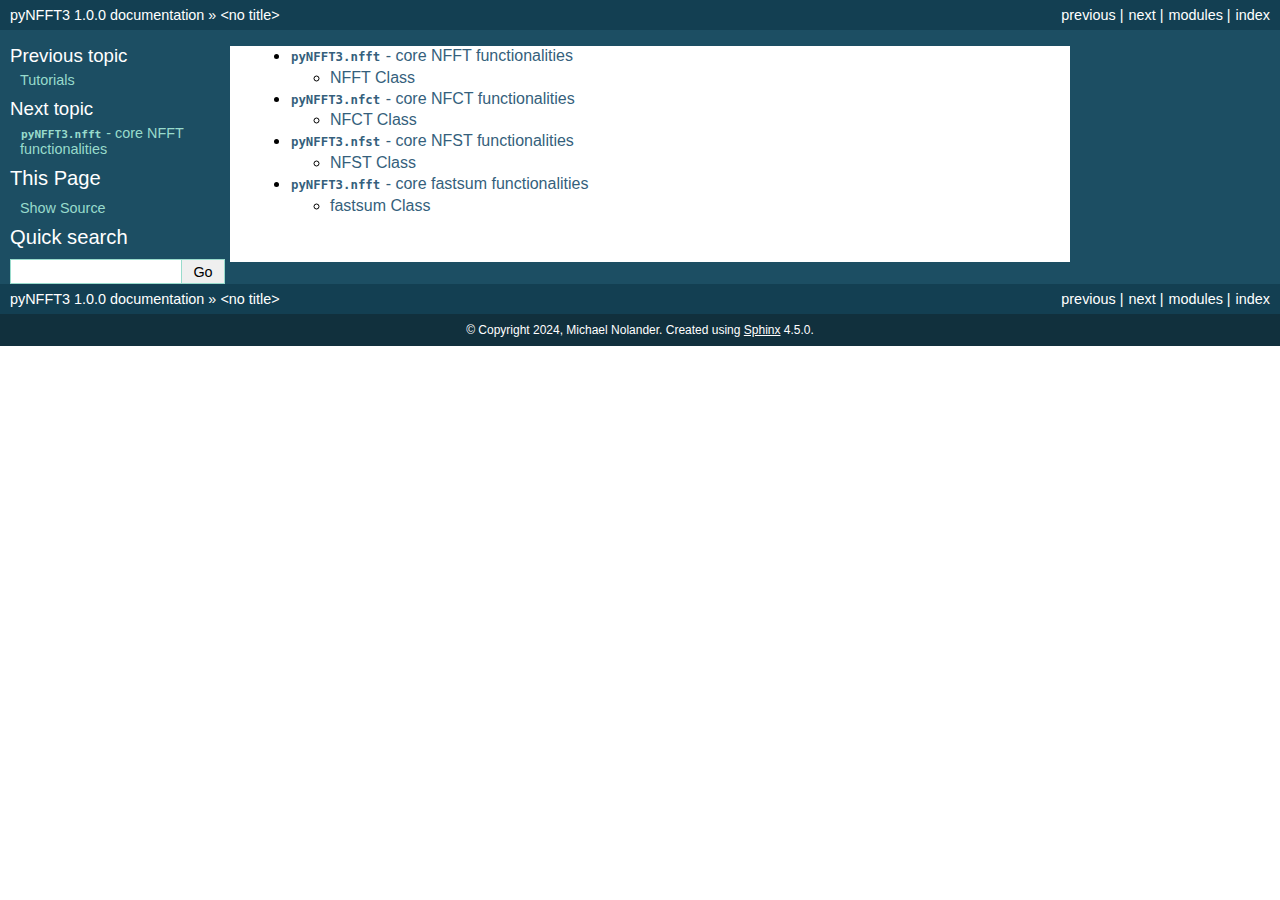
==== api.html @ 08b07436 "deploy: 82d31c28b55617efb1b73decd6bf7b72d5beba91" ====
<!DOCTYPE html>

<html>
  <head>
    <meta charset="utf-8" />
    <meta name="viewport" content="width=device-width, initial-scale=1.0" />
    <title>&lt;no title&gt; &#8212; pyNFFT3 1.0.0 documentation</title>
    <link rel="stylesheet" type="text/css" href="_static/pygments.css" />
    <link rel="stylesheet" type="text/css" href="_static/classic.css" />
    
    <script data-url_root="./" id="documentation_options" src="_static/documentation_options.js"></script>
    <script src="_static/jquery.js"></script>
    <script src="_static/underscore.js"></script>
    <script src="_static/doctools.js"></script>
    
    <link rel="index" title="Index" href="genindex.html" />
    <link rel="search" title="Search" href="search.html" />
    <link rel="next" title="pyNFFT3.nfft - core NFFT functionalities" href="api/nfft.html" />
    <link rel="prev" title="Tutorials" href="tutorial.html" /> 
  </head><body>
    <div class="related" role="navigation" aria-label="related navigation">
      <h3>Navigation</h3>
      <ul>
        <li class="right" style="margin-right: 10px">
          <a href="genindex.html" title="General Index"
             accesskey="I">index</a></li>
        <li class="right" >
          <a href="py-modindex.html" title="Python Module Index"
             >modules</a> |</li>
        <li class="right" >
          <a href="api/nfft.html" title="pyNFFT3.nfft - core NFFT functionalities"
             accesskey="N">next</a> |</li>
        <li class="right" >
          <a href="tutorial.html" title="Tutorials"
             accesskey="P">previous</a> |</li>
        <li class="nav-item nav-item-0"><a href="index.html">pyNFFT3 1.0.0 documentation</a> &#187;</li>
        <li class="nav-item nav-item-this"><a href="">&lt;no title&gt;</a></li> 
      </ul>
    </div>  

    <div class="document">
      <div class="documentwrapper">
        <div class="bodywrapper">
          <div class="body" role="main">
            
  <div class="toctree-wrapper compound">
<ul>
<li class="toctree-l1"><a class="reference internal" href="api/nfft.html"><code class="docutils literal notranslate"><span class="pre">pyNFFT3.nfft</span></code> - core NFFT functionalities</a><ul>
<li class="toctree-l2"><a class="reference internal" href="api/nfft.html#nfft-class">NFFT Class</a></li>
</ul>
</li>
<li class="toctree-l1"><a class="reference internal" href="api/nfct.html"><code class="docutils literal notranslate"><span class="pre">pyNFFT3.nfct</span></code> - core NFCT functionalities</a><ul>
<li class="toctree-l2"><a class="reference internal" href="api/nfct.html#nfct-class">NFCT Class</a></li>
</ul>
</li>
<li class="toctree-l1"><a class="reference internal" href="api/nfst.html"><code class="docutils literal notranslate"><span class="pre">pyNFFT3.nfst</span></code> - core NFST functionalities</a><ul>
<li class="toctree-l2"><a class="reference internal" href="api/nfst.html#nfst-class">NFST Class</a></li>
</ul>
</li>
<li class="toctree-l1"><a class="reference internal" href="api/fastsum.html"><code class="docutils literal notranslate"><span class="pre">pyNFFT3.nfft</span></code> - core fastsum functionalities</a><ul>
<li class="toctree-l2"><a class="reference internal" href="api/fastsum.html#fastsum-class">fastsum Class</a></li>
</ul>
</li>
</ul>
</div>


            <div class="clearer"></div>
          </div>
        </div>
      </div>
      <div class="sphinxsidebar" role="navigation" aria-label="main navigation">
        <div class="sphinxsidebarwrapper">
  <div>
    <h4>Previous topic</h4>
    <p class="topless"><a href="tutorial.html"
                          title="previous chapter">Tutorials</a></p>
  </div>
  <div>
    <h4>Next topic</h4>
    <p class="topless"><a href="api/nfft.html"
                          title="next chapter"><code class="docutils literal notranslate"><span class="pre">pyNFFT3.nfft</span></code> - core NFFT functionalities</a></p>
  </div>
  <div role="note" aria-label="source link">
    <h3>This Page</h3>
    <ul class="this-page-menu">
      <li><a href="_sources/api.rst.txt"
            rel="nofollow">Show Source</a></li>
    </ul>
   </div>
<div id="searchbox" style="display: none" role="search">
  <h3 id="searchlabel">Quick search</h3>
    <div class="searchformwrapper">
    <form class="search" action="search.html" method="get">
      <input type="text" name="q" aria-labelledby="searchlabel" autocomplete="off" autocorrect="off" autocapitalize="off" spellcheck="false"/>
      <input type="submit" value="Go" />
    </form>
    </div>
</div>
<script>$('#searchbox').show(0);</script>
        </div>
      </div>
      <div class="clearer"></div>
    </div>
    <div class="related" role="navigation" aria-label="related navigation">
      <h3>Navigation</h3>
      <ul>
        <li class="right" style="margin-right: 10px">
          <a href="genindex.html" title="General Index"
             >index</a></li>
        <li class="right" >
          <a href="py-modindex.html" title="Python Module Index"
             >modules</a> |</li>
        <li class="right" >
          <a href="api/nfft.html" title="pyNFFT3.nfft - core NFFT functionalities"
             >next</a> |</li>
        <li class="right" >
          <a href="tutorial.html" title="Tutorials"
             >previous</a> |</li>
        <li class="nav-item nav-item-0"><a href="index.html">pyNFFT3 1.0.0 documentation</a> &#187;</li>
        <li class="nav-item nav-item-this"><a href="">&lt;no title&gt;</a></li> 
      </ul>
    </div>
    <div class="footer" role="contentinfo">
        &#169; Copyright 2024, Michael Nolander.
      Created using <a href="https://www.sphinx-doc.org/">Sphinx</a> 4.5.0.
    </div>
  </body>
</html>
---- _static/pygments.css ----
.highlight .hll { background-color: #ffffcc }
.highlight  { background: #eeffcc; }
.highlight .c { color: #408090; font-style: italic } /* Comment */
.highlight .err { border: 1px solid #FF0000 } /* Error */
.highlight .k { color: #007020; font-weight: bold } /* Keyword */
.highlight .o { color: #666666 } /* Operator */
.highlight .ch { color: #408090; font-style: italic } /* Comment.Hashbang */
.highlight .cm { color: #408090; font-style: italic } /* Comment.Multiline */
.highlight .cp { color: #007020 } /* Comment.Preproc */
.highlight .cpf { color: #408090; font-style: italic } /* Comment.PreprocFile */
.highlight .c1 { color: #408090; font-style: italic } /* Comment.Single */
.highlight .cs { color: #408090; background-color: #fff0f0 } /* Comment.Special */
.highlight .gd { color: #A00000 } /* Generic.Deleted */
.highlight .ge { font-style: italic } /* Generic.Emph */
.highlight .gr { color: #FF0000 } /* Generic.Error */
.highlight .gh { color: #000080; font-weight: bold } /* Generic.Heading */
.highlight .gi { color: #00A000 } /* Generic.Inserted */
.highlight .go { color: #333333 } /* Generic.Output */
.highlight .gp { color: #c65d09; font-weight: bold } /* Generic.Prompt */
.highlight .gs { font-weight: bold } /* Generic.Strong */
.highlight .gu { color: #800080; font-weight: bold } /* Generic.Subheading */
.highlight .gt { color: #0044DD } /* Generic.Traceback */
.highlight .kc { color: #007020; font-weight: bold } /* Keyword.Constant */
.highlight .kd { color: #007020; font-weight: bold } /* Keyword.Declaration */
.highlight .kn { color: #007020; font-weight: bold } /* Keyword.Namespace */
.highlight .kp { color: #007020 } /* Keyword.Pseudo */
.highlight .kr { color: #007020; font-weight: bold } /* Keyword.Reserved */
.highlight .kt { color: #902000 } /* Keyword.Type */
.highlight .m { color: #208050 } /* Literal.Number */
.highlight .s { color: #4070a0 } /* Literal.String */
.highlight .na { color: #4070a0 } /* Name.Attribute */
.highlight .nb { color: #007020 } /* Name.Builtin */
.highlight .nc { color: #0e84b5; font-weight: bold } /* Name.Class */
.highlight .no { color: #60add5 } /* Name.Constant */
.highlight .nd { color: #555555; font-weight: bold } /* Name.Decorator */
.highlight .ni { color: #d55537; font-weight: bold } /* Name.Entity */
.highlight .ne { color: #007020 } /* Name.Exception */
.highlight .nf { color: #06287e } /* Name.Function */
.highlight .nl { color: #002070; font-weight: bold } /* Name.Label */
.highlight .nn { color: #0e84b5; font-weight: bold } /* Name.Namespace */
.highlight .nt { color: #062873; font-weight: bold } /* Name.Tag */
.highlight .nv { color: #bb60d5 } /* Name.Variable */
.highlight .ow { color: #007020; font-weight: bold } /* Operator.Word */
.highlight .w { color: #bbbbbb } /* Text.Whitespace */
.highlight .mb { color: #208050 } /* Literal.Number.Bin */
.highlight .mf { color: #208050 } /* Literal.Number.Float */
.highlight .mh { color: #208050 } /* Literal.Number.Hex */
.highlight .mi { color: #208050 } /* Literal.Number.Integer */
.highlight .mo { color: #208050 } /* Literal.Number.Oct */
.highlight .sa { color: #4070a0 } /* Literal.String.Affix */
.highlight .sb { color: #4070a0 } /* Literal.String.Backtick */
.highlight .sc { color: #4070a0 } /* Literal.String.Char */
.highlight .dl { color: #4070a0 } /* Literal.String.Delimiter */
.highlight .sd { color: #4070a0; font-style: italic } /* Literal.String.Doc */
.highlight .s2 { color: #4070a0 } /* Literal.String.Double */
.highlight .se { color: #4070a0; font-weight: bold } /* Literal.String.Escape */
.highlight .sh { color: #4070a0 } /* Literal.String.Heredoc */
.highlight .si { color: #70a0d0; font-style: italic } /* Literal.String.Interpol */
.highlight .sx { color: #c65d09 } /* Literal.String.Other */
.highlight .sr { color: #235388 } /* Literal.String.Regex */
.highlight .s1 { color: #4070a0 } /* Literal.String.Single */
.highlight .ss { color: #517918 } /* Literal.String.Symbol */
.highlight .bp { color: #007020 } /* Name.Builtin.Pseudo */
.highlight .fm { color: #06287e } /* Name.Function.Magic */
.highlight .vc { color: #bb60d5 } /* Name.Variable.Class */
.highlight .vg { color: #bb60d5 } /* Name.Variable.Global */
.highlight .vi { color: #bb60d5 } /* Name.Variable.Instance */
.highlight .vm { color: #bb60d5 } /* Name.Variable.Magic */
.highlight .il { color: #208050 } /* Literal.Number.Integer.Long */
---- _static/classic.css ----
/*
 * classic.css_t
 * ~~~~~~~~~~~~~
 *
 * Sphinx stylesheet -- classic theme.
 *
 * :copyright: Copyright 2007-2022 by the Sphinx team, see AUTHORS.
 * :license: BSD, see LICENSE for details.
 *
 */

@import url("basic.css");

/* -- page layout ----------------------------------------------------------- */

html {
    /* CSS hack for macOS's scrollbar (see #1125) */
    background-color: #FFFFFF;
}

body {
    font-family: sans-serif;
    font-size: 100%;
    background-color: #11303d;
    color: #000;
    margin: 0;
    padding: 0;
}

div.document {
    background-color: #1c4e63;
}

div.documentwrapper {
    float: left;
    width: 100%;
}

div.bodywrapper {
    margin: 0 0 0 230px;
}

div.body {
    background-color: #ffffff;
    color: #000000;
    padding: 0 20px 30px 20px;
}

div.footer {
    color: #ffffff;
    width: 100%;
    padding: 9px 0 9px 0;
    text-align: center;
    font-size: 75%;
}

div.footer a {
    color: #ffffff;
    text-decoration: underline;
}

div.related {
    background-color: #133f52;
    line-height: 30px;
    color: #ffffff;
}

div.related a {
    color: #ffffff;
}

div.sphinxsidebar {
}

div.sphinxsidebar h3 {
    font-family: 'Trebuchet MS', sans-serif;
    color: #ffffff;
    font-size: 1.4em;
    font-weight: normal;
    margin: 0;
    padding: 0;
}

div.sphinxsidebar h3 a {
    color: #ffffff;
}

div.sphinxsidebar h4 {
    font-family: 'Trebuchet MS', sans-serif;
    color: #ffffff;
    font-size: 1.3em;
    font-weight: normal;
    margin: 5px 0 0 0;
    padding: 0;
}

div.sphinxsidebar p {
    color: #ffffff;
}

div.sphinxsidebar p.topless {
    margin: 5px 10px 10px 10px;
}

div.sphinxsidebar ul {
    margin: 10px;
    padding: 0;
    color: #ffffff;
}

div.sphinxsidebar a {
    color: #98dbcc;
}

div.sphinxsidebar input {
    border: 1px solid #98dbcc;
    font-family: sans-serif;
    font-size: 1em;
}



/* -- hyperlink styles ------------------------------------------------------ */

a {
    color: #355f7c;
    text-decoration: none;
}

a:visited {
    color: #355f7c;
    text-decoration: none;
}

a:hover {
    text-decoration: underline;
}



/* -- body styles ----------------------------------------------------------- */

div.body h1,
div.body h2,
div.body h3,
div.body h4,
div.body h5,
div.body h6 {
    font-family: 'Trebuchet MS', sans-serif;
    background-color: #f2f2f2;
    font-weight: normal;
    color: #20435c;
    border-bottom: 1px solid #ccc;
    margin: 20px -20px 10px -20px;
    padding: 3px 0 3px 10px;
}

div.body h1 { margin-top: 0; font-size: 200%; }
div.body h2 { font-size: 160%; }
div.body h3 { font-size: 140%; }
div.body h4 { font-size: 120%; }
div.body h5 { font-size: 110%; }
div.body h6 { font-size: 100%; }

a.headerlink {
    color: #c60f0f;
    font-size: 0.8em;
    padding: 0 4px 0 4px;
    text-decoration: none;
}

a.headerlink:hover {
    background-color: #c60f0f;
    color: white;
}

div.body p, div.body dd, div.body li, div.body blockquote {
    text-align: justify;
    line-height: 130%;
}

div.admonition p.admonition-title + p {
    display: inline;
}

div.admonition p {
    margin-bottom: 5px;
}

div.admonition pre {
    margin-bottom: 5px;
}

div.admonition ul, div.admonition ol {
    margin-bottom: 5px;
}

div.note {
    background-color: #eee;
    border: 1px solid #ccc;
}

div.seealso {
    background-color: #ffc;
    border: 1px solid #ff6;
}

div.topic {
    background-color: #eee;
}

div.warning {
    background-color: #ffe4e4;
    border: 1px solid #f66;
}

p.admonition-title {
    display: inline;
}

p.admonition-title:after {
    content: ":";
}

pre {
    padding: 5px;
    background-color: unset;
    color: unset;
    line-height: 120%;
    border: 1px solid #ac9;
    border-left: none;
    border-right: none;
}

code {
    background-color: #ecf0f3;
    padding: 0 1px 0 1px;
    font-size: 0.95em;
}

th, dl.field-list > dt {
    background-color: #ede;
}

.warning code {
    background: #efc2c2;
}

.note code {
    background: #d6d6d6;
}

.viewcode-back {
    font-family: sans-serif;
}

div.viewcode-block:target {
    background-color: #f4debf;
    border-top: 1px solid #ac9;
    border-bottom: 1px solid #ac9;
}

div.code-block-caption {
    color: #efefef;
    background-color: #1c4e63;
}
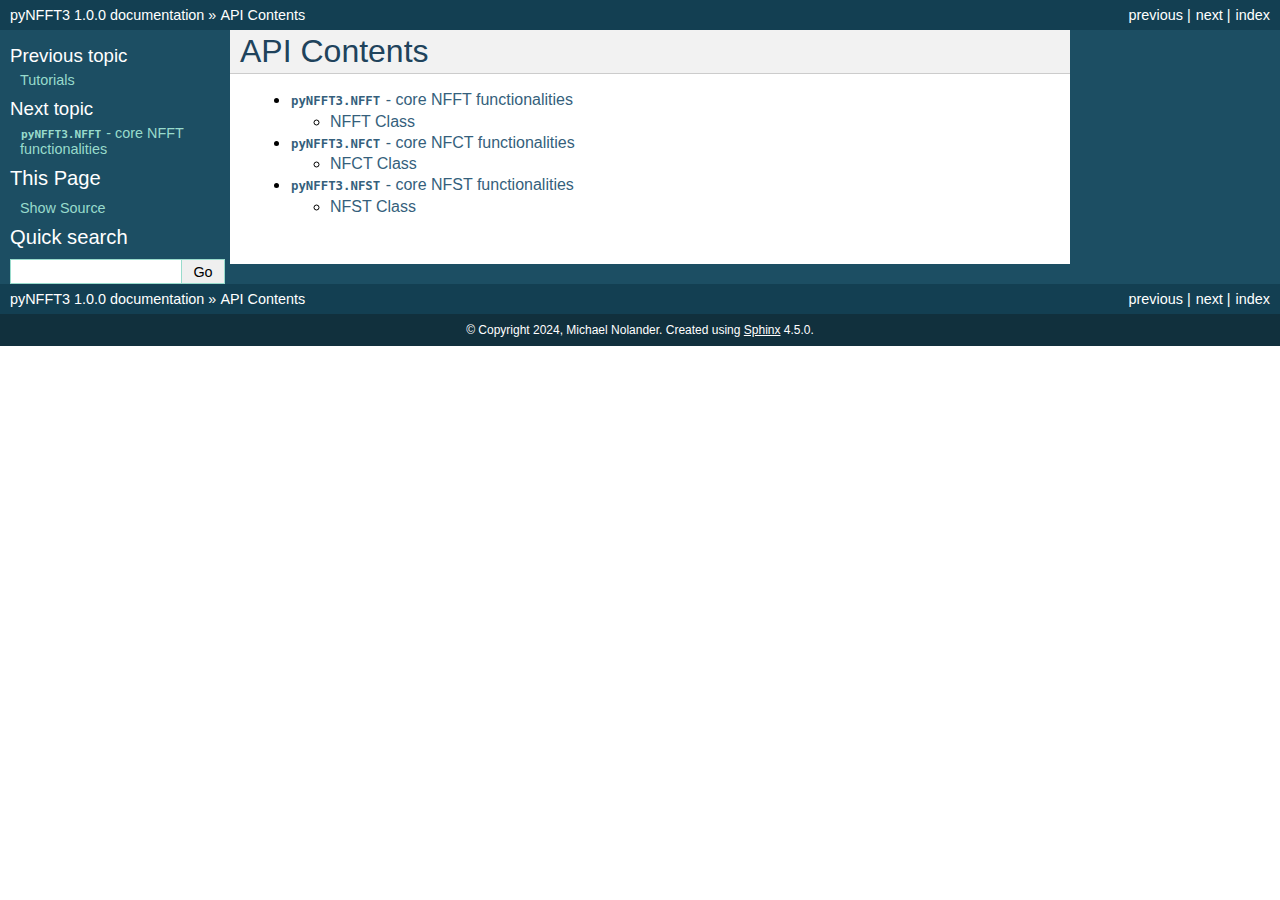
==== commit 7e1593cc: "deploy: 4f45fe5eadbac88fc8e54ba672b31a7da1ca4af4" ====
--- a/api.html
+++ b/api.html
@@ -5,7 +5,7 @@
   <head>
     <meta charset="utf-8" />
     <meta name="viewport" content="width=device-width, initial-scale=1.0" />
-    <title>&lt;no title&gt; &#8212; pyNFFT3 1.0.0 documentation</title>
+    <title>API Contents &#8212; pyNFFT3 1.0.0 documentation</title>
     <link rel="stylesheet" type="text/css" href="_static/pygments.css" />
     <link rel="stylesheet" type="text/css" href="_static/classic.css" />
     
@@ -16,7 +16,7 @@
     
     <link rel="index" title="Index" href="genindex.html" />
     <link rel="search" title="Search" href="search.html" />
-    <link rel="next" title="pyNFFT3.nfft - core NFFT functionalities" href="api/nfft.html" />
+    <link rel="next" title="pyNFFT3.NFFT - core NFFT functionalities" href="api/nfft.html" />
     <link rel="prev" title="Tutorials" href="tutorial.html" /> 
   </head><body>
     <div class="related" role="navigation" aria-label="related navigation">
@@ -26,16 +26,13 @@
           <a href="genindex.html" title="General Index"
              accesskey="I">index</a></li>
         <li class="right" >
-          <a href="py-modindex.html" title="Python Module Index"
-             >modules</a> |</li>
-        <li class="right" >
-          <a href="api/nfft.html" title="pyNFFT3.nfft - core NFFT functionalities"
+          <a href="api/nfft.html" title="pyNFFT3.NFFT - core NFFT functionalities"
              accesskey="N">next</a> |</li>
         <li class="right" >
           <a href="tutorial.html" title="Tutorials"
              accesskey="P">previous</a> |</li>
         <li class="nav-item nav-item-0"><a href="index.html">pyNFFT3 1.0.0 documentation</a> &#187;</li>
-        <li class="nav-item nav-item-this"><a href="">&lt;no title&gt;</a></li> 
+        <li class="nav-item nav-item-this"><a href="">API Contents</a></li> 
       </ul>
     </div>  
 
@@ -44,25 +41,24 @@
         <div class="bodywrapper">
           <div class="body" role="main">
             
-  <div class="toctree-wrapper compound">
+  <div class="section" id="api-contents">
+<h1>API Contents<a class="headerlink" href="#api-contents" title="Permalink to this headline">¶</a></h1>
+<div class="toctree-wrapper compound">
 <ul>
-<li class="toctree-l1"><a class="reference internal" href="api/nfft.html"><code class="docutils literal notranslate"><span class="pre">pyNFFT3.nfft</span></code> - core NFFT functionalities</a><ul>
+<li class="toctree-l1"><a class="reference internal" href="api/nfft.html"><code class="docutils literal notranslate"><span class="pre">pyNFFT3.NFFT</span></code> - core NFFT functionalities</a><ul>
 <li class="toctree-l2"><a class="reference internal" href="api/nfft.html#nfft-class">NFFT Class</a></li>
 </ul>
 </li>
-<li class="toctree-l1"><a class="reference internal" href="api/nfct.html"><code class="docutils literal notranslate"><span class="pre">pyNFFT3.nfct</span></code> - core NFCT functionalities</a><ul>
+<li class="toctree-l1"><a class="reference internal" href="api/nfct.html"><code class="docutils literal notranslate"><span class="pre">pyNFFT3.NFCT</span></code> - core NFCT functionalities</a><ul>
 <li class="toctree-l2"><a class="reference internal" href="api/nfct.html#nfct-class">NFCT Class</a></li>
 </ul>
 </li>
-<li class="toctree-l1"><a class="reference internal" href="api/nfst.html"><code class="docutils literal notranslate"><span class="pre">pyNFFT3.nfst</span></code> - core NFST functionalities</a><ul>
+<li class="toctree-l1"><a class="reference internal" href="api/nfst.html"><code class="docutils literal notranslate"><span class="pre">pyNFFT3.NFST</span></code> - core NFST functionalities</a><ul>
 <li class="toctree-l2"><a class="reference internal" href="api/nfst.html#nfst-class">NFST Class</a></li>
 </ul>
 </li>
-<li class="toctree-l1"><a class="reference internal" href="api/fastsum.html"><code class="docutils literal notranslate"><span class="pre">pyNFFT3.nfft</span></code> - core fastsum functionalities</a><ul>
-<li class="toctree-l2"><a class="reference internal" href="api/fastsum.html#fastsum-class">fastsum Class</a></li>
 </ul>
-</li>
-</ul>
+</div>
 </div>
 
 
@@ -80,7 +76,7 @@
   <div>
     <h4>Next topic</h4>
     <p class="topless"><a href="api/nfft.html"
-                          title="next chapter"><code class="docutils literal notranslate"><span class="pre">pyNFFT3.nfft</span></code> - core NFFT functionalities</a></p>
+                          title="next chapter"><code class="docutils literal notranslate"><span class="pre">pyNFFT3.NFFT</span></code> - core NFFT functionalities</a></p>
   </div>
   <div role="note" aria-label="source link">
     <h3>This Page</h3>
@@ -110,16 +106,13 @@
           <a href="genindex.html" title="General Index"
              >index</a></li>
         <li class="right" >
-          <a href="py-modindex.html" title="Python Module Index"
-             >modules</a> |</li>
-        <li class="right" >
-          <a href="api/nfft.html" title="pyNFFT3.nfft - core NFFT functionalities"
+          <a href="api/nfft.html" title="pyNFFT3.NFFT - core NFFT functionalities"
              >next</a> |</li>
         <li class="right" >
           <a href="tutorial.html" title="Tutorials"
              >previous</a> |</li>
         <li class="nav-item nav-item-0"><a href="index.html">pyNFFT3 1.0.0 documentation</a> &#187;</li>
-        <li class="nav-item nav-item-this"><a href="">&lt;no title&gt;</a></li> 
+        <li class="nav-item nav-item-this"><a href="">API Contents</a></li> 
       </ul>
     </div>
     <div class="footer" role="contentinfo">
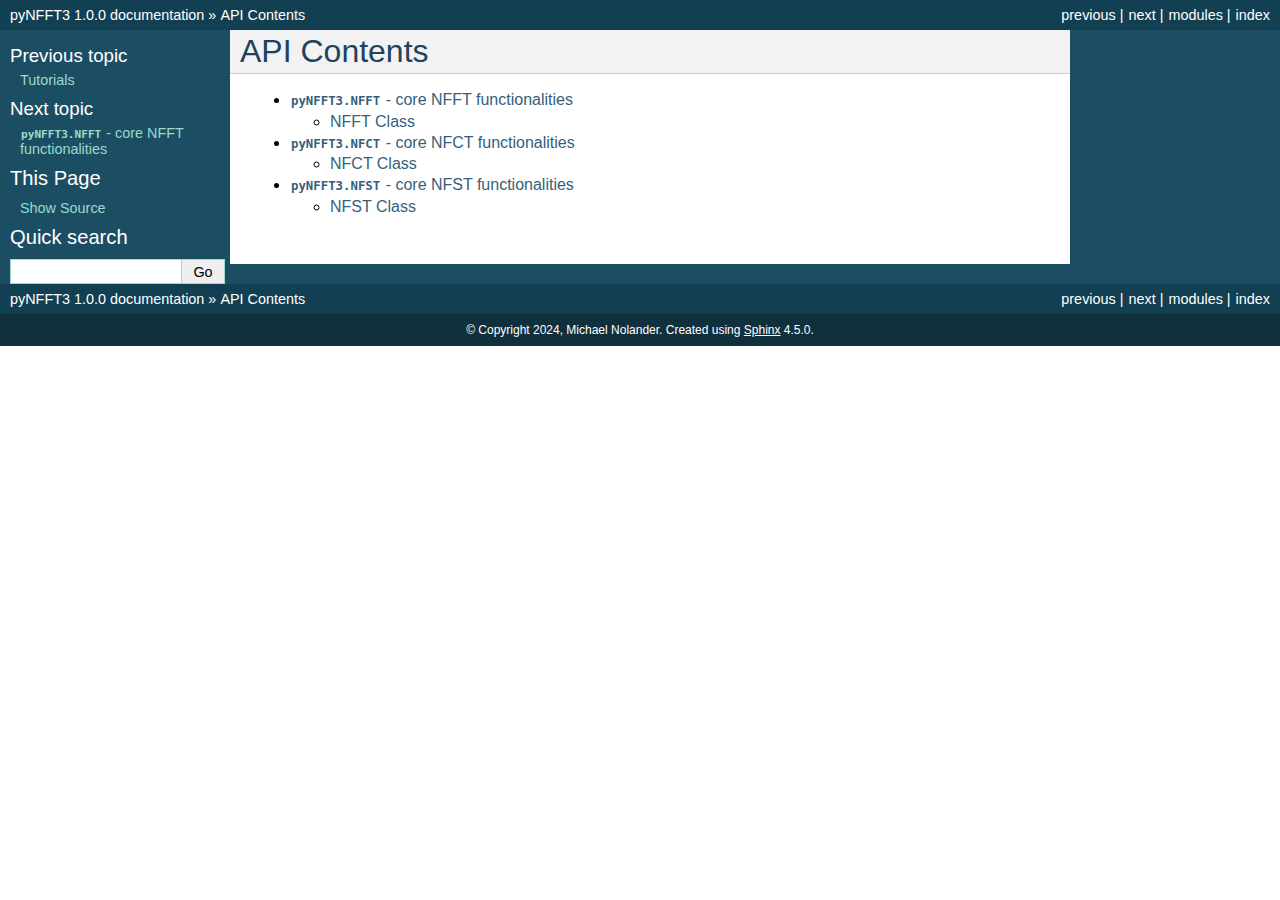
==== commit ce6bc561: "deploy: 376191d2ffb167bd9fe3e7a8a60db8f527e03d30" ====
--- a/api.html
+++ b/api.html
@@ -25,6 +25,9 @@
         <li class="right" style="margin-right: 10px">
           <a href="genindex.html" title="General Index"
              accesskey="I">index</a></li>
+        <li class="right" >
+          <a href="py-modindex.html" title="Python Module Index"
+             >modules</a> |</li>
         <li class="right" >
           <a href="api/nfft.html" title="pyNFFT3.NFFT - core NFFT functionalities"
              accesskey="N">next</a> |</li>
@@ -106,6 +109,9 @@
           <a href="genindex.html" title="General Index"
              >index</a></li>
         <li class="right" >
+          <a href="py-modindex.html" title="Python Module Index"
+             >modules</a> |</li>
+        <li class="right" >
           <a href="api/nfft.html" title="pyNFFT3.NFFT - core NFFT functionalities"
              >next</a> |</li>
         <li class="right" >
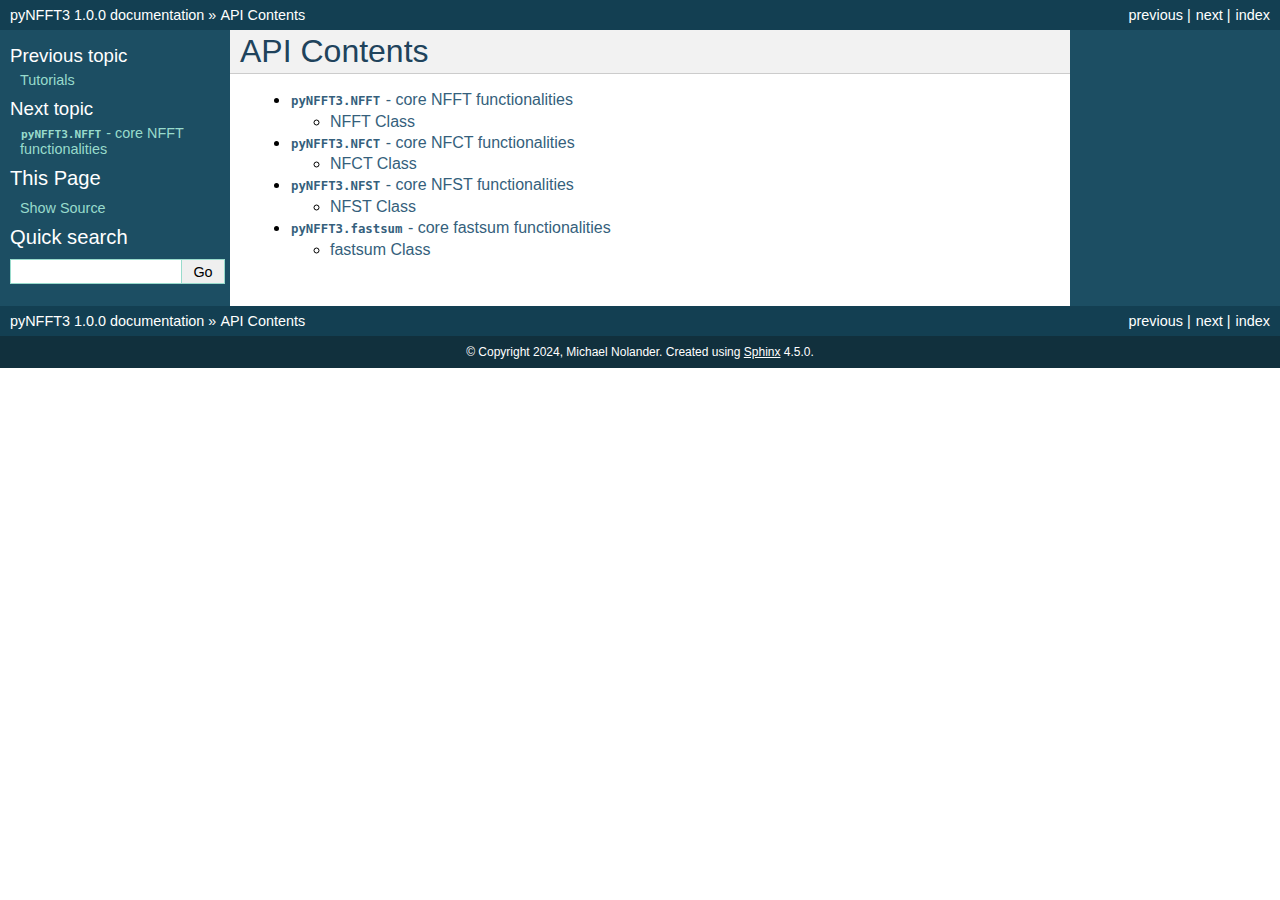
==== commit f014e5f6: "deploy: 8e7a82d6722ea32d9648b47a6876ef5058ac5bda" ====
--- a/api.html
+++ b/api.html
@@ -25,9 +25,6 @@
         <li class="right" style="margin-right: 10px">
           <a href="genindex.html" title="General Index"
              accesskey="I">index</a></li>
-        <li class="right" >
-          <a href="py-modindex.html" title="Python Module Index"
-             >modules</a> |</li>
         <li class="right" >
           <a href="api/nfft.html" title="pyNFFT3.NFFT - core NFFT functionalities"
              accesskey="N">next</a> |</li>
@@ -58,6 +55,10 @@
 </li>
 <li class="toctree-l1"><a class="reference internal" href="api/nfst.html"><code class="docutils literal notranslate"><span class="pre">pyNFFT3.NFST</span></code> - core NFST functionalities</a><ul>
 <li class="toctree-l2"><a class="reference internal" href="api/nfst.html#nfst-class">NFST Class</a></li>
+</ul>
+</li>
+<li class="toctree-l1"><a class="reference internal" href="api/fastsum.html"><code class="docutils literal notranslate"><span class="pre">pyNFFT3.fastsum</span></code> - core fastsum functionalities</a><ul>
+<li class="toctree-l2"><a class="reference internal" href="api/fastsum.html#fastsum-class">fastsum Class</a></li>
 </ul>
 </li>
 </ul>
@@ -109,9 +110,6 @@
           <a href="genindex.html" title="General Index"
              >index</a></li>
         <li class="right" >
-          <a href="py-modindex.html" title="Python Module Index"
-             >modules</a> |</li>
-        <li class="right" >
           <a href="api/nfft.html" title="pyNFFT3.NFFT - core NFFT functionalities"
              >next</a> |</li>
         <li class="right" >
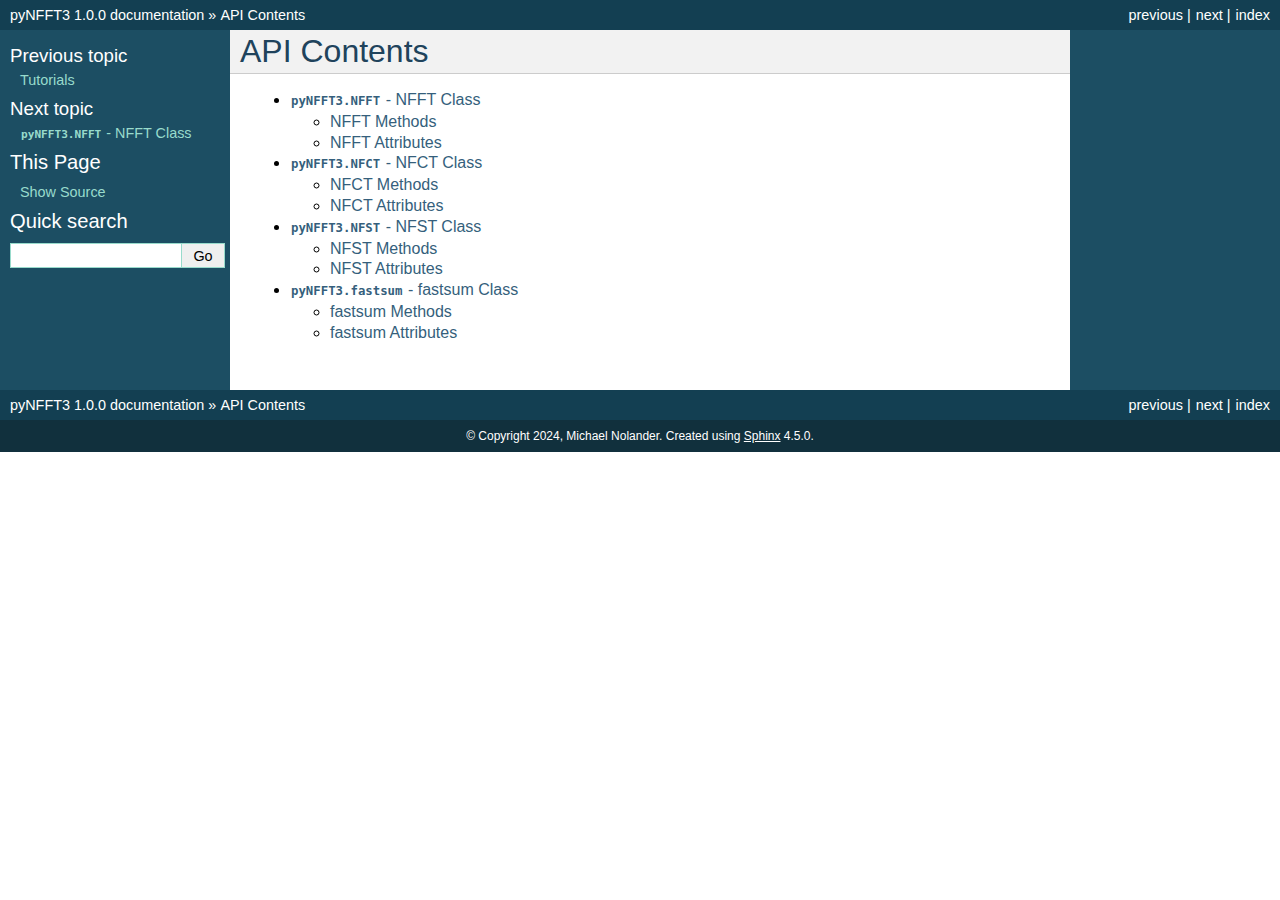
==== commit 11acdd45: "deploy: e230acec87c541a63d96c484d4fe2445d1656b60" ====
--- a/api.html
+++ b/api.html
@@ -16,7 +16,7 @@
     
     <link rel="index" title="Index" href="genindex.html" />
     <link rel="search" title="Search" href="search.html" />
-    <link rel="next" title="pyNFFT3.NFFT - core NFFT functionalities" href="api/nfft.html" />
+    <link rel="next" title="pyNFFT3.NFFT - NFFT Class" href="api/nfft.html" />
     <link rel="prev" title="Tutorials" href="tutorial.html" /> 
   </head><body>
     <div class="related" role="navigation" aria-label="related navigation">
@@ -26,7 +26,7 @@
           <a href="genindex.html" title="General Index"
              accesskey="I">index</a></li>
         <li class="right" >
-          <a href="api/nfft.html" title="pyNFFT3.NFFT - core NFFT functionalities"
+          <a href="api/nfft.html" title="pyNFFT3.NFFT - NFFT Class"
              accesskey="N">next</a> |</li>
         <li class="right" >
           <a href="tutorial.html" title="Tutorials"
@@ -45,20 +45,24 @@
 <h1>API Contents<a class="headerlink" href="#api-contents" title="Permalink to this headline">¶</a></h1>
 <div class="toctree-wrapper compound">
 <ul>
-<li class="toctree-l1"><a class="reference internal" href="api/nfft.html"><code class="docutils literal notranslate"><span class="pre">pyNFFT3.NFFT</span></code> - core NFFT functionalities</a><ul>
-<li class="toctree-l2"><a class="reference internal" href="api/nfft.html#nfft-class">NFFT Class</a></li>
+<li class="toctree-l1"><a class="reference internal" href="api/nfft.html"><code class="docutils literal notranslate"><span class="pre">pyNFFT3.NFFT</span></code> - NFFT Class</a><ul>
+<li class="toctree-l2"><a class="reference internal" href="api/nfft.html#nfft-methods">NFFT Methods</a></li>
+<li class="toctree-l2"><a class="reference internal" href="api/nfft.html#nfft-attributes">NFFT Attributes</a></li>
 </ul>
 </li>
-<li class="toctree-l1"><a class="reference internal" href="api/nfct.html"><code class="docutils literal notranslate"><span class="pre">pyNFFT3.NFCT</span></code> - core NFCT functionalities</a><ul>
-<li class="toctree-l2"><a class="reference internal" href="api/nfct.html#nfct-class">NFCT Class</a></li>
+<li class="toctree-l1"><a class="reference internal" href="api/nfct.html"><code class="docutils literal notranslate"><span class="pre">pyNFFT3.NFCT</span></code> - NFCT Class</a><ul>
+<li class="toctree-l2"><a class="reference internal" href="api/nfct.html#nfct-methods">NFCT Methods</a></li>
+<li class="toctree-l2"><a class="reference internal" href="api/nfct.html#nfct-attributes">NFCT Attributes</a></li>
 </ul>
 </li>
-<li class="toctree-l1"><a class="reference internal" href="api/nfst.html"><code class="docutils literal notranslate"><span class="pre">pyNFFT3.NFST</span></code> - core NFST functionalities</a><ul>
-<li class="toctree-l2"><a class="reference internal" href="api/nfst.html#nfst-class">NFST Class</a></li>
+<li class="toctree-l1"><a class="reference internal" href="api/nfst.html"><code class="docutils literal notranslate"><span class="pre">pyNFFT3.NFST</span></code> - NFST Class</a><ul>
+<li class="toctree-l2"><a class="reference internal" href="api/nfst.html#nfst-methods">NFST Methods</a></li>
+<li class="toctree-l2"><a class="reference internal" href="api/nfst.html#nfst-attributes">NFST Attributes</a></li>
 </ul>
 </li>
-<li class="toctree-l1"><a class="reference internal" href="api/fastsum.html"><code class="docutils literal notranslate"><span class="pre">pyNFFT3.fastsum</span></code> - core fastsum functionalities</a><ul>
-<li class="toctree-l2"><a class="reference internal" href="api/fastsum.html#fastsum-class">fastsum Class</a></li>
+<li class="toctree-l1"><a class="reference internal" href="api/fastsum.html"><code class="docutils literal notranslate"><span class="pre">pyNFFT3.fastsum</span></code> - fastsum Class</a><ul>
+<li class="toctree-l2"><a class="reference internal" href="api/fastsum.html#fastsum-methods">fastsum Methods</a></li>
+<li class="toctree-l2"><a class="reference internal" href="api/fastsum.html#fastsum-attributes">fastsum Attributes</a></li>
 </ul>
 </li>
 </ul>
@@ -80,7 +84,7 @@
   <div>
     <h4>Next topic</h4>
     <p class="topless"><a href="api/nfft.html"
-                          title="next chapter"><code class="docutils literal notranslate"><span class="pre">pyNFFT3.NFFT</span></code> - core NFFT functionalities</a></p>
+                          title="next chapter"><code class="docutils literal notranslate"><span class="pre">pyNFFT3.NFFT</span></code> - NFFT Class</a></p>
   </div>
   <div role="note" aria-label="source link">
     <h3>This Page</h3>
@@ -110,7 +114,7 @@
           <a href="genindex.html" title="General Index"
              >index</a></li>
         <li class="right" >
-          <a href="api/nfft.html" title="pyNFFT3.NFFT - core NFFT functionalities"
+          <a href="api/nfft.html" title="pyNFFT3.NFFT - NFFT Class"
              >next</a> |</li>
         <li class="right" >
           <a href="tutorial.html" title="Tutorials"
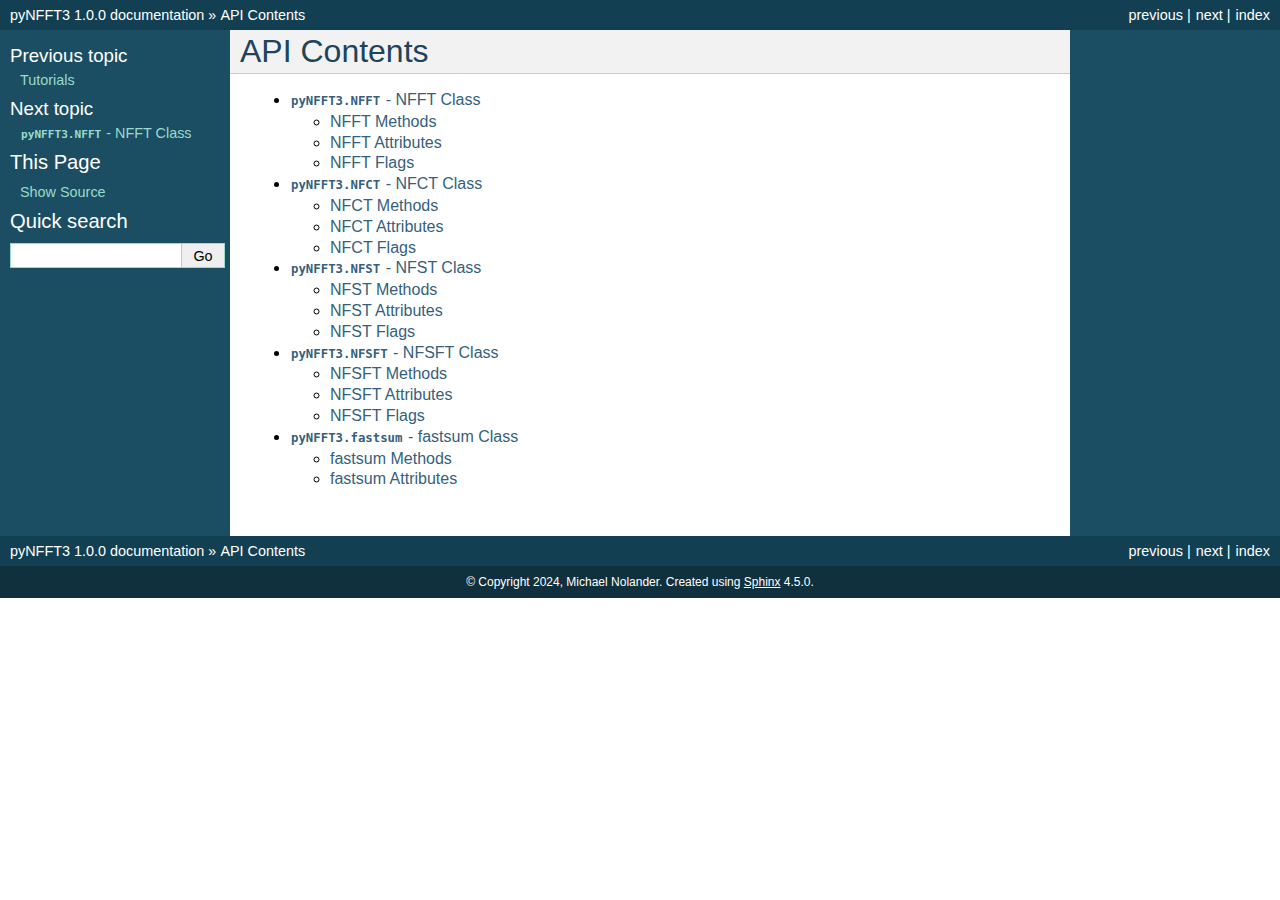
==== commit 2a125c13: "deploy: e067af3b3df44aa25a55337a8fec1ecb42c3579d" ====
--- a/api.html
+++ b/api.html
@@ -48,16 +48,25 @@
 <li class="toctree-l1"><a class="reference internal" href="api/nfft.html"><code class="docutils literal notranslate"><span class="pre">pyNFFT3.NFFT</span></code> - NFFT Class</a><ul>
 <li class="toctree-l2"><a class="reference internal" href="api/nfft.html#nfft-methods">NFFT Methods</a></li>
 <li class="toctree-l2"><a class="reference internal" href="api/nfft.html#nfft-attributes">NFFT Attributes</a></li>
+<li class="toctree-l2"><a class="reference internal" href="api/nfft.html#nfft-flags">NFFT Flags</a></li>
 </ul>
 </li>
 <li class="toctree-l1"><a class="reference internal" href="api/nfct.html"><code class="docutils literal notranslate"><span class="pre">pyNFFT3.NFCT</span></code> - NFCT Class</a><ul>
 <li class="toctree-l2"><a class="reference internal" href="api/nfct.html#nfct-methods">NFCT Methods</a></li>
 <li class="toctree-l2"><a class="reference internal" href="api/nfct.html#nfct-attributes">NFCT Attributes</a></li>
+<li class="toctree-l2"><a class="reference internal" href="api/nfct.html#nfct-flags">NFCT Flags</a></li>
 </ul>
 </li>
 <li class="toctree-l1"><a class="reference internal" href="api/nfst.html"><code class="docutils literal notranslate"><span class="pre">pyNFFT3.NFST</span></code> - NFST Class</a><ul>
 <li class="toctree-l2"><a class="reference internal" href="api/nfst.html#nfst-methods">NFST Methods</a></li>
 <li class="toctree-l2"><a class="reference internal" href="api/nfst.html#nfst-attributes">NFST Attributes</a></li>
+<li class="toctree-l2"><a class="reference internal" href="api/nfst.html#nfst-flags">NFST Flags</a></li>
+</ul>
+</li>
+<li class="toctree-l1"><a class="reference internal" href="api/nfsft.html"><code class="docutils literal notranslate"><span class="pre">pyNFFT3.NFSFT</span></code> - NFSFT Class</a><ul>
+<li class="toctree-l2"><a class="reference internal" href="api/nfsft.html#nfsft-methods">NFSFT Methods</a></li>
+<li class="toctree-l2"><a class="reference internal" href="api/nfsft.html#nfsft-attributes">NFSFT Attributes</a></li>
+<li class="toctree-l2"><a class="reference internal" href="api/nfsft.html#nfsft-flags">NFSFT Flags</a></li>
 </ul>
 </li>
 <li class="toctree-l1"><a class="reference internal" href="api/fastsum.html"><code class="docutils literal notranslate"><span class="pre">pyNFFT3.fastsum</span></code> - fastsum Class</a><ul>
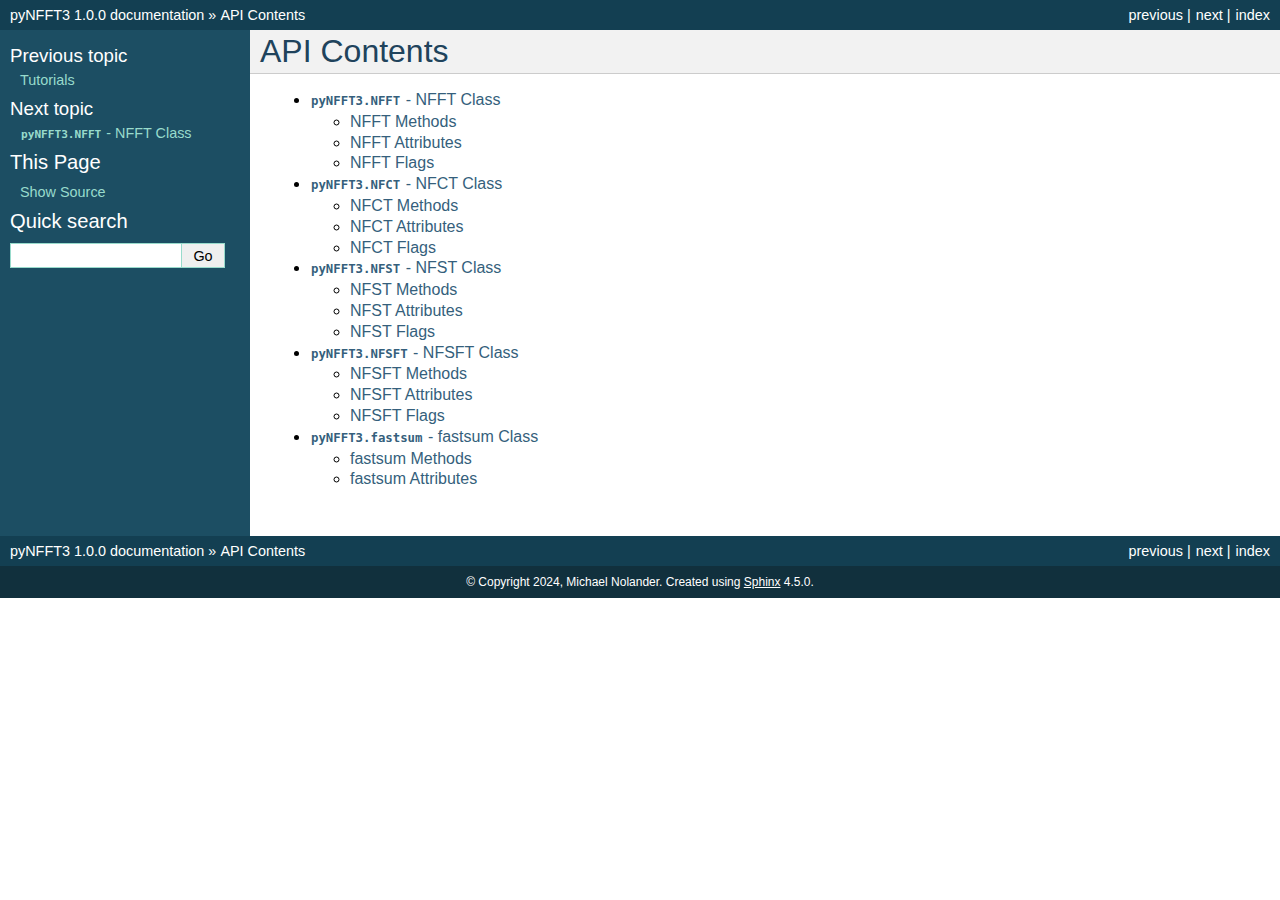
==== commit f86477ac: "deploy: a41f79c47e6022cbe6675d62a8e2c7600cff10c7" ====
--- a/api.html
+++ b/api.html
@@ -8,6 +8,7 @@
     <title>API Contents &#8212; pyNFFT3 1.0.0 documentation</title>
     <link rel="stylesheet" type="text/css" href="_static/pygments.css" />
     <link rel="stylesheet" type="text/css" href="_static/classic.css" />
+    <link rel="stylesheet" type="text/css" href="_static/custom.css" />
     
     <script data-url_root="./" id="documentation_options" src="_static/documentation_options.js"></script>
     <script src="_static/jquery.js"></script>
--- a/_static/custom.css
+++ b/_static/custom.css
@@ -0,0 +1,8 @@
+div.body {
+    min-width: 360px;
+    max-width: 1200px;
+}
+
+div.bodywrapper {
+    margin: 0 0 0 250px;
+}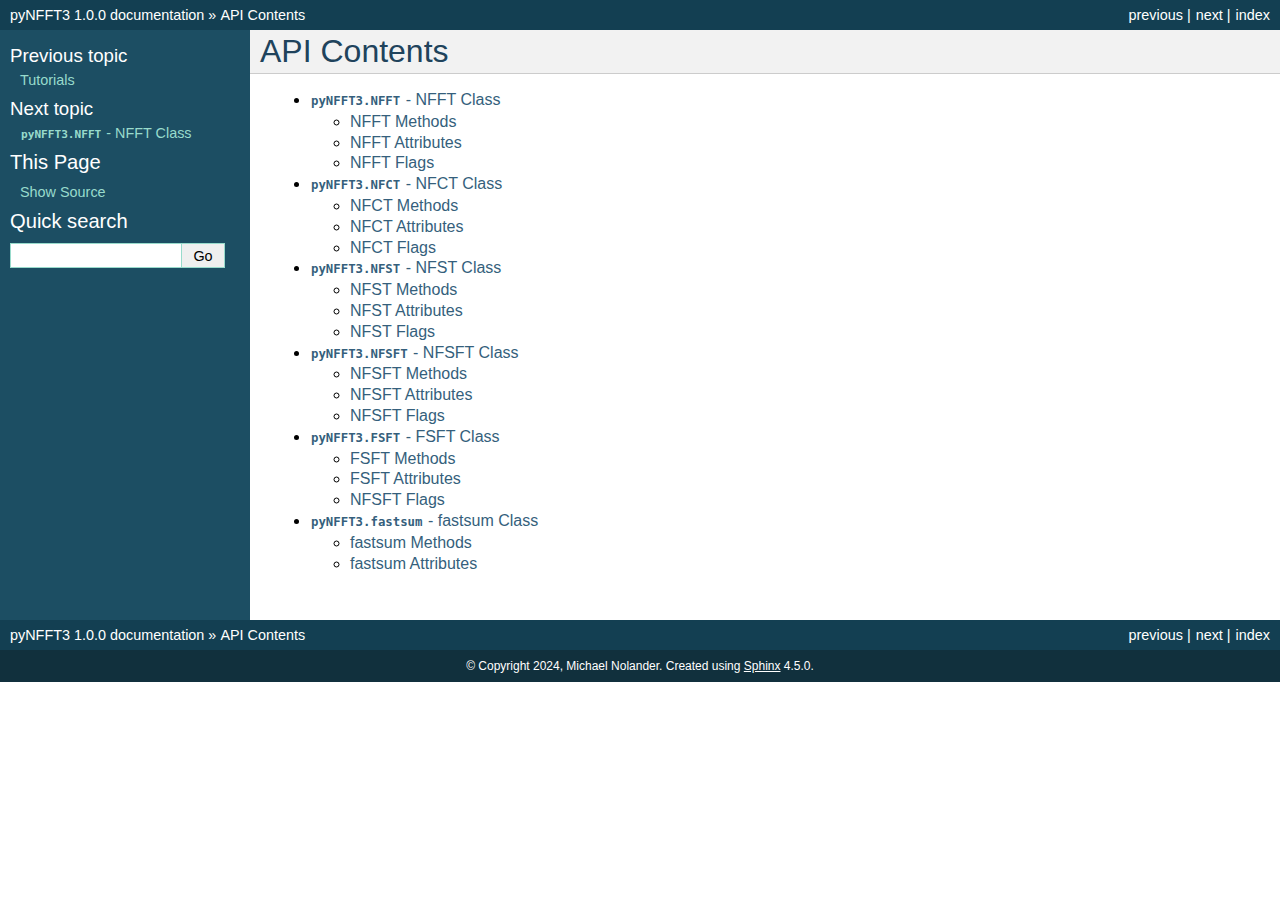
==== commit cd89b3ed: "deploy: 552d69a11d5efea8c92452f3dddfb2343378b822" ====
--- a/api.html
+++ b/api.html
@@ -70,6 +70,12 @@
 <li class="toctree-l2"><a class="reference internal" href="api/nfsft.html#nfsft-flags">NFSFT Flags</a></li>
 </ul>
 </li>
+<li class="toctree-l1"><a class="reference internal" href="api/fsft.html"><code class="docutils literal notranslate"><span class="pre">pyNFFT3.FSFT</span></code> - FSFT Class</a><ul>
+<li class="toctree-l2"><a class="reference internal" href="api/fsft.html#fsft-methods">FSFT Methods</a></li>
+<li class="toctree-l2"><a class="reference internal" href="api/fsft.html#fsft-attributes">FSFT Attributes</a></li>
+<li class="toctree-l2"><a class="reference internal" href="api/fsft.html#nfsft-flags">NFSFT Flags</a></li>
+</ul>
+</li>
 <li class="toctree-l1"><a class="reference internal" href="api/fastsum.html"><code class="docutils literal notranslate"><span class="pre">pyNFFT3.fastsum</span></code> - fastsum Class</a><ul>
 <li class="toctree-l2"><a class="reference internal" href="api/fastsum.html#fastsum-methods">fastsum Methods</a></li>
 <li class="toctree-l2"><a class="reference internal" href="api/fastsum.html#fastsum-attributes">fastsum Attributes</a></li>
